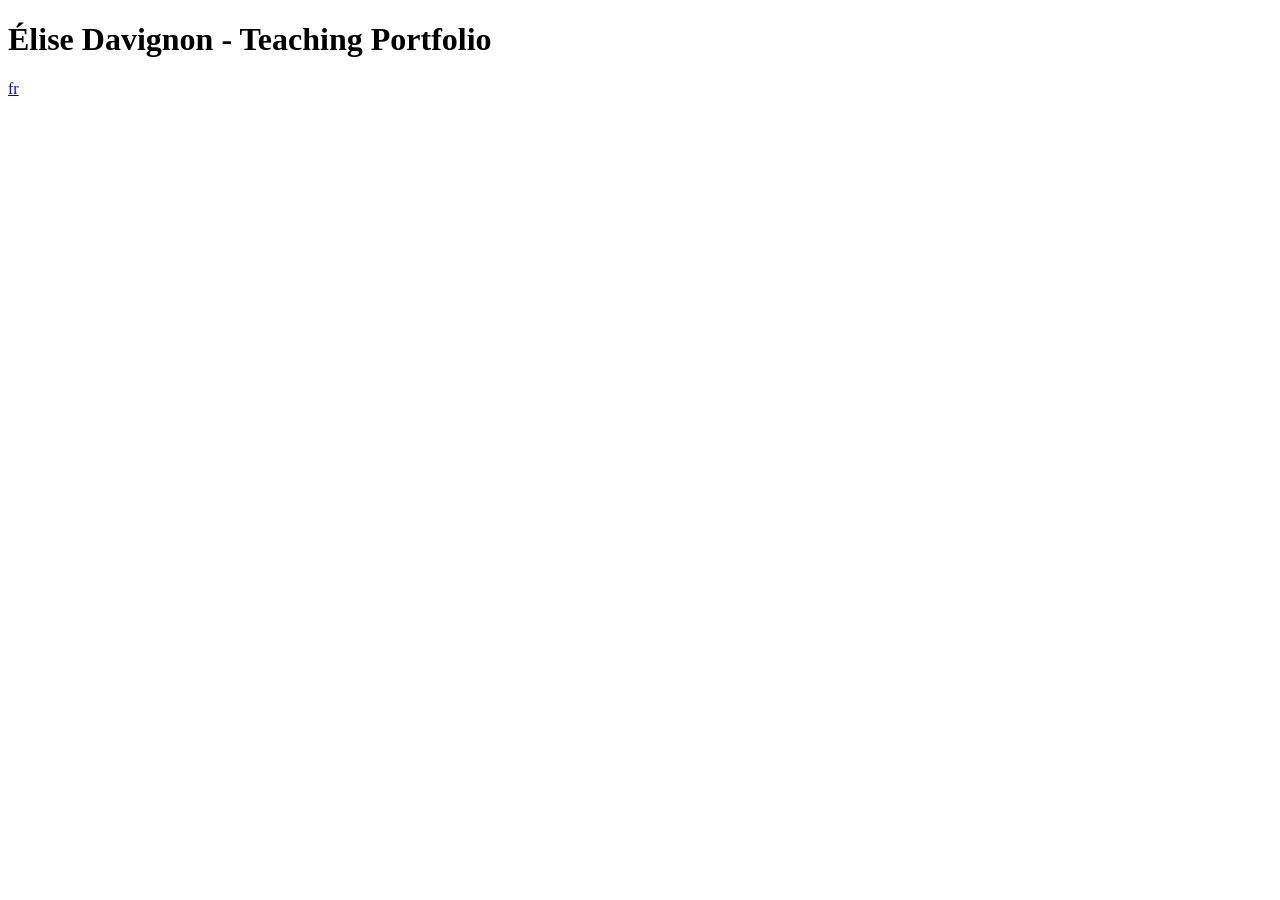
==== en/index.html @ 279378f6 "Basic bilingual structure" ====
<!DOCTYPE html>
<html>
	<head>
		<meta charset="utf-8"/>
		<meta http-equiv="Content-Type" content="text/html; charset=utf-8">
		<link rel="stylesheet" href="style.css"/>
		<title>Élise Davignon - Portfolio d'enseignement</title>
	</head>
	<body>
		<h1> Élise Davignon - Teaching Portfolio </h1>
		<p> <a href="../fr/">fr</a> </p>
	</body>
</html>
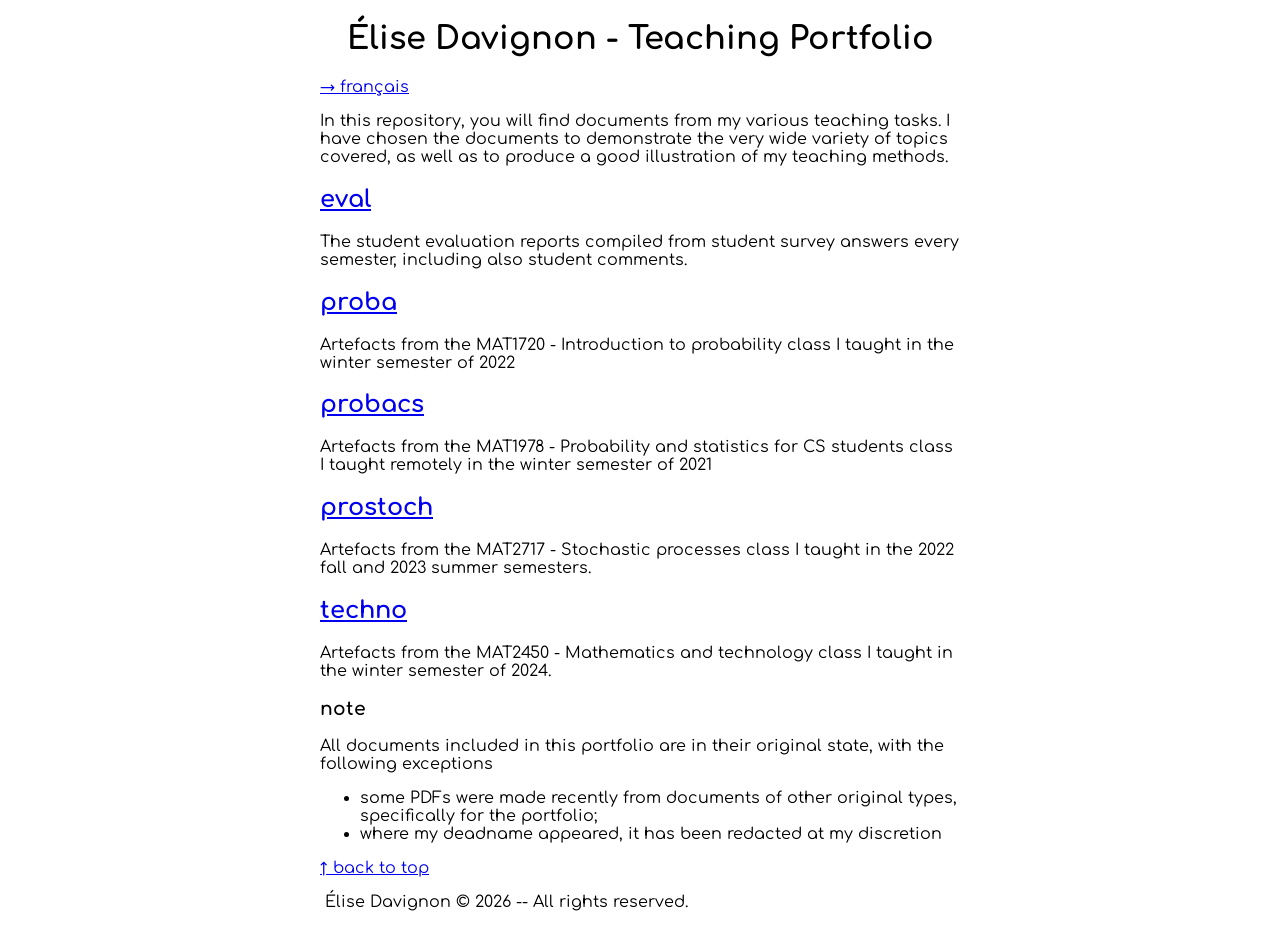
==== commit 9a841cd4: "Première version, incluant français et anglais" ====
--- a/en/index.html
+++ b/en/index.html
@@ -3,11 +3,57 @@
 	<head>
 		<meta charset="utf-8"/>
 		<meta http-equiv="Content-Type" content="text/html; charset=utf-8">
-		<link rel="stylesheet" href="style.css"/>
-		<title>Élise Davignon - Portfolio d'enseignement</title>
+		<link rel="preconnect" href="https://fonts.googleapis.com">
+		<link rel="preconnect" href="https://fonts.gstatic.com" crossorigin>
+		<link href="https://fonts.googleapis.com/css2?family=Comfortaa:wght@300..700&display=swap" rel="stylesheet">
+		<link rel="stylesheet" href="../style/style.css"/>
+		<title>Élise Davignon - Teaching Portfolio</title>
 	</head>
-	<body>
-		<h1> Élise Davignon - Teaching Portfolio </h1>
-		<p> <a href="../fr/">fr</a> </p>
+	<body id="top">
+		<div class="titre">
+			<h1> Élise Davignon - Teaching Portfolio </h1>
+		</div>
+		<div class="selectionLangue"> <a href="../fr/">→ français</a> </div>
+		
+		<p> In this repository, you will find documents from my various teaching tasks. I have chosen the documents to demonstrate the very wide variety of topics covered, as well as to produce a good illustration of my teaching methods. </p>
+		
+		<div class="repertoire">
+			<h2> <a href="eval.html"> eval </a> </h2>
+			<p> The student evaluation reports compiled from student survey answers every semester, including also student comments. </p>
+		</div>
+		
+		<div class="repertoire">
+			<h2> <a href="proba.html"> proba </a> </h2>
+			<p> Artefacts from the MAT1720 - Introduction to probability class I taught in the winter semester of 2022 </p>
+		</div>
+		
+		<div class="repertoire">
+			<h2> <a href="probacs.html"> probacs </a> </h2>
+			<p> Artefacts from the MAT1978 - Probability and statistics for CS students class I taught remotely in the winter semester of 2021 </p>
+		</div>
+		
+		<div class="repertoire">
+			<h2> <a href="prostoch.html"> prostoch </a> </h2>
+			<p> Artefacts from the MAT2717 - Stochastic processes class I taught in the 2022 fall and 2023 summer semesters. </p>
+		</div>
+		
+		<div class="repertoire">
+			<h2> <a href="techno.html"> techno </a> </h2>
+			<p> Artefacts from the MAT2450 - Mathematics and technology class I taught in the winter semester of 2024. </p>
+		</div>
+		
+		<h3> note </h3>
+		
+		<p> All documents included in this portfolio are in their original state, with the following exceptions
+			<ul>
+				<li> some PDFs were made recently from documents of other original types, specifically for the portfolio; </li>
+				<li> where my deadname appeared, it has been redacted at my discretion </li>
+			</ul>
+		</p>
+		
+		<div class="piedDePage">
+			<p>  <a href="#top">↑ back to top</a> </p>
+			<p> Élise Davignon © 2026 -- All rights reserved. </p>
+		</div>
 	</body>
 </html>
--- a/style/style.css
+++ b/style/style.css
@@ -0,0 +1,35 @@
+body
+{
+  width: 50%;
+  margin: auto;
+  margin-top: 1em;
+  font-family: "Comfortaa", sans-serif;
+  font-weight: 400;
+  font-style: normal;
+}
+
+.titre
+{
+	text-align:center;
+}
+
+.quote
+{
+	width:80%;
+	margin:auto;
+	text-align:center;
+}
+
+aside
+{
+	width:35%;
+	padding:1en;
+	margin-left:4en;
+	float:right;
+}
+
+aside img
+{
+	width:95%;
+	margin:auto;
+}
